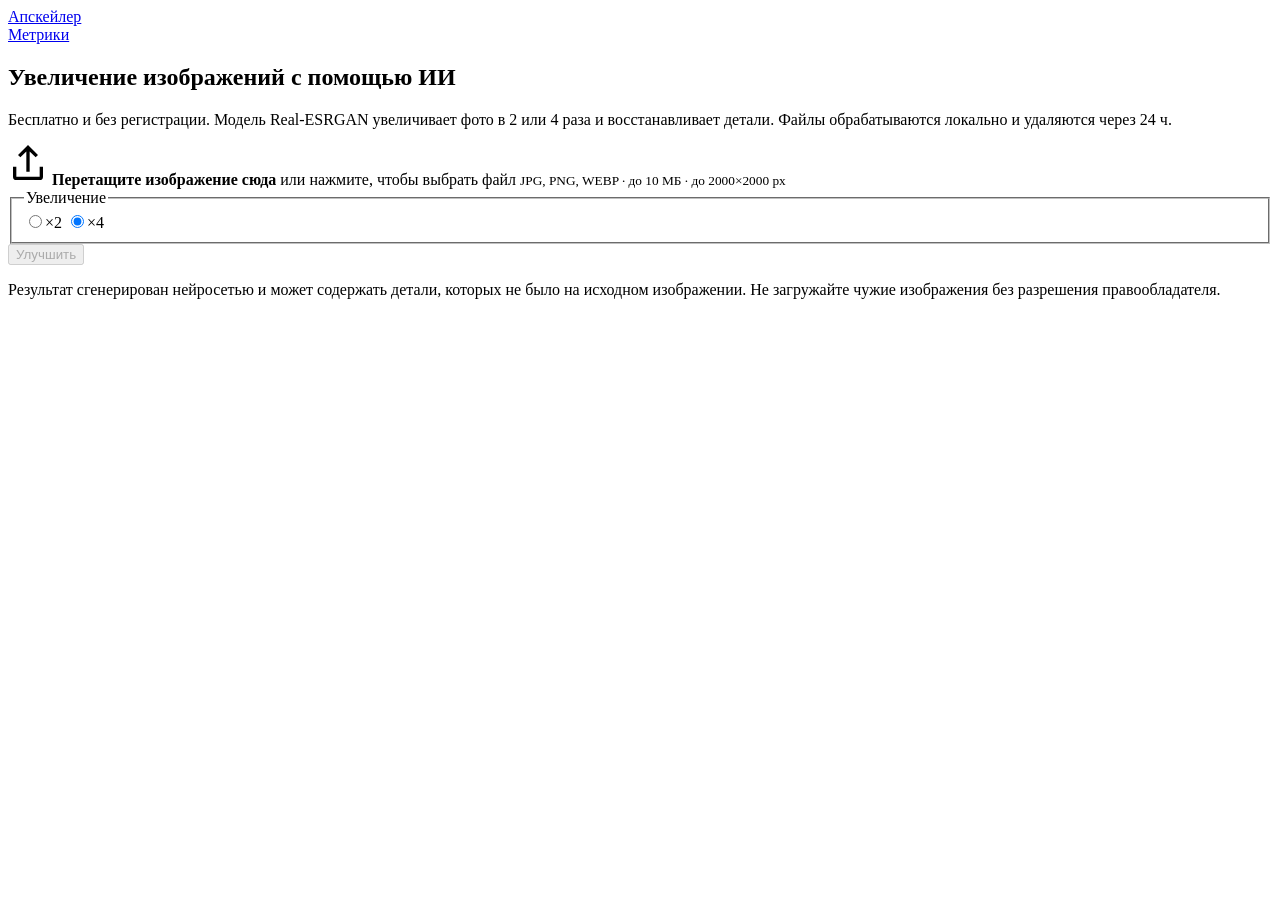
==== api/app/static/index.html @ 84bba991 "MVP веб-сервиса апскейлинга изображений - api: FastAPI, проверка файлов (FR-001), анонимная сессия и" ====
<!doctype html>
<html lang="ru">
<head>
  <meta charset="utf-8">
  <meta name="viewport" content="width=device-width, initial-scale=1">
  <title>Апскейлер — увеличение изображений с помощью ИИ</title>
  <link rel="stylesheet" href="/static/styles.css">
</head>
<body>
  <header class="top">
    <div class="wrap top__inner">
      <a class="logo" href="/">Апскейлер</a>
      <nav><a href="/metrics">Метрики</a></nav>
    </div>
  </header>

  <main class="wrap">
    <section class="hero">
      <h1>Увеличение изображений с помощью ИИ</h1>
      <p>Бесплатно и без регистрации. Модель Real-ESRGAN увеличивает фото в 2 или 4 раза и
        восстанавливает детали. Файлы обрабатываются локально и удаляются через <span data-retention>24</span> ч.</p>
    </section>

    <!-- Шаг 1: загрузка (FR-001, FR-002) -->
    <section class="card" id="upload-card">
      <label class="dropzone" id="dropzone" tabindex="0">
        <input type="file" id="file-input" accept="image/jpeg,image/png,image/webp" hidden>
        <div class="dropzone__empty" id="drop-empty">
          <svg viewBox="0 0 24 24" width="40" height="40" aria-hidden="true"><path fill="currentColor" d="M19 13v6H5v-6H3v6a2 2 0 0 0 2 2h14a2 2 0 0 0 2-2v-6h-2Zm-6-9.17 3.59 3.58L18 6l-6-6-6 6 1.41 1.41L11 3.83V16h2V3.83Z"/></svg>
          <strong>Перетащите изображение сюда</strong>
          <span>или нажмите, чтобы выбрать файл</span>
          <small id="limits-hint">JPG, PNG, WEBP · до 10 МБ · до 2000×2000 px</small>
        </div>
        <div class="dropzone__file" id="drop-file" hidden>
          <img id="thumb" alt="Выбранное изображение">
          <div>
            <strong id="file-name"></strong>
            <span id="file-meta"></span>
            <button type="button" class="link" id="change-file">Выбрать другой файл</button>
          </div>
        </div>
      </label>

      <div class="controls">
        <fieldset class="segmented" id="scale-group">
          <legend>Увеличение</legend>
          <label><input type="radio" name="scale" value="2"><span>×2</span></label>
          <label><input type="radio" name="scale" value="4" checked><span>×4</span></label>
        </fieldset>
        <span class="out-size" id="out-size"></span>
        <button class="btn btn--primary" id="start-btn" disabled>Улучшить</button>
      </div>
      <p class="error" id="upload-error" role="alert" hidden></p>
    </section>

    <!-- Шаг 2: прогресс (FR-004) -->
    <section class="card" id="progress-card" hidden>
      <div class="progress__head">
        <strong id="progress-title">Загрузка…</strong>
        <span id="progress-value">0%</span>
      </div>
      <div class="progress" role="progressbar" aria-valuemin="0" aria-valuemax="100" aria-labelledby="progress-title">
        <div class="progress__bar" id="progress-bar"></div>
      </div>
      <p class="muted" id="progress-note">Обработка выполняется по одной задаче; при нескольких пользователях задача ждёт в очереди.</p>
    </section>

    <!-- Шаг 3: результат (FR-004, FR-006, FR-009) -->
    <section class="card" id="result-card" hidden>
      <div class="result__head">
        <div class="tabs" role="tablist">
          <button role="tab" class="tab is-active" data-view="compare" aria-selected="true">До / после</button>
          <button role="tab" class="tab" data-view="diff" aria-selected="false">Карта изменений</button>
        </div>
        <span class="badge badge--warn" id="face-flag" hidden>Зона активной генерации деталей</span>
      </div>

      <div class="viewer" id="view-compare">
        <div class="compare" id="compare">
          <img id="img-after" alt="После обработки">
          <div class="compare__before"><img id="img-before" alt="До обработки (бикубическое увеличение)"></div>
          <div class="compare__handle" aria-hidden="true"></div>
          <span class="compare__label compare__label--l">До</span>
          <span class="compare__label compare__label--r">После</span>
          <input type="range" min="0" max="100" value="50" id="compare-range" aria-label="Положение разделителя «до/после»">
        </div>
      </div>
      <div class="viewer" id="view-diff" hidden>
        <img id="img-diff" class="diff" alt="Карта изменений">
        <p class="legend"><span class="legend__bar"></span>Тёмное — результат близок к обычному увеличению; яркое — детали достроены моделью.</p>
      </div>

      <dl class="stats" id="stats"></dl>

      <ul class="notices" id="notices"></ul>

      <div class="actions">
        <a class="btn btn--primary" id="download-btn" href="#">Скачать результат</a>
        <button class="btn" id="new-btn">Новое изображение</button>
        <button class="btn btn--ghost" id="delete-btn">Удалить файлы сейчас</button>
      </div>
      <p class="muted" id="expires"></p>
    </section>
  </main>

  <footer class="wrap foot">
    <p>Результат сгенерирован нейросетью и может содержать детали, которых не было на исходном изображении.
      Не загружайте чужие изображения без разрешения правообладателя.</p>
  </footer>

  <script src="/static/app.js"></script>
</body>
</html>
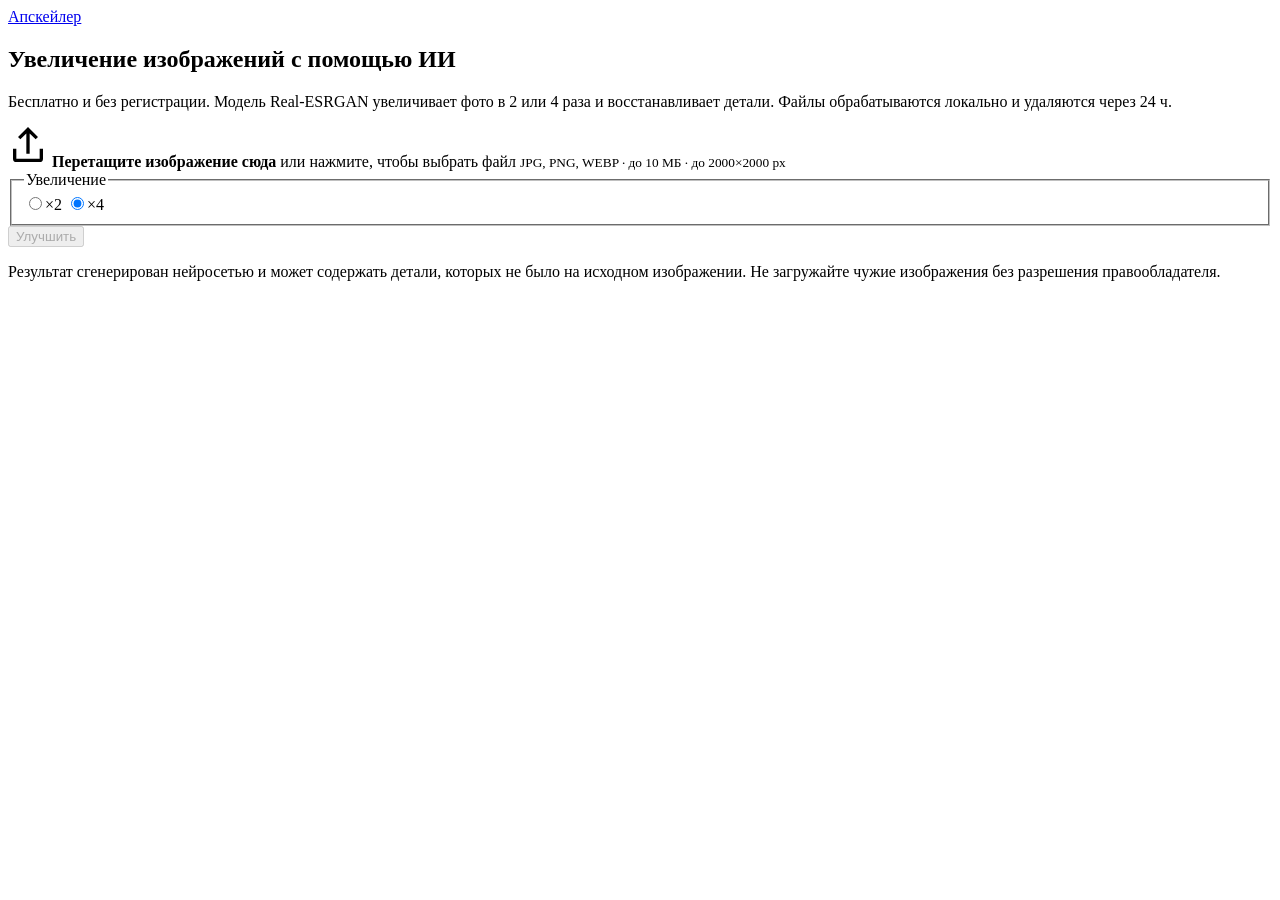
==== commit 2228a74c: "Убрать ссылку «Метрики» из шапки главной страницы В режиме демонстрации /metrics снаружи отвечает 40" ====
--- a/api/app/static/index.html
+++ b/api/app/static/index.html
@@ -10,7 +10,6 @@
   <header class="top">
     <div class="wrap top__inner">
       <a class="logo" href="/">Апскейлер</a>
-      <nav><a href="/metrics">Метрики</a></nav>
     </div>
   </header>
 
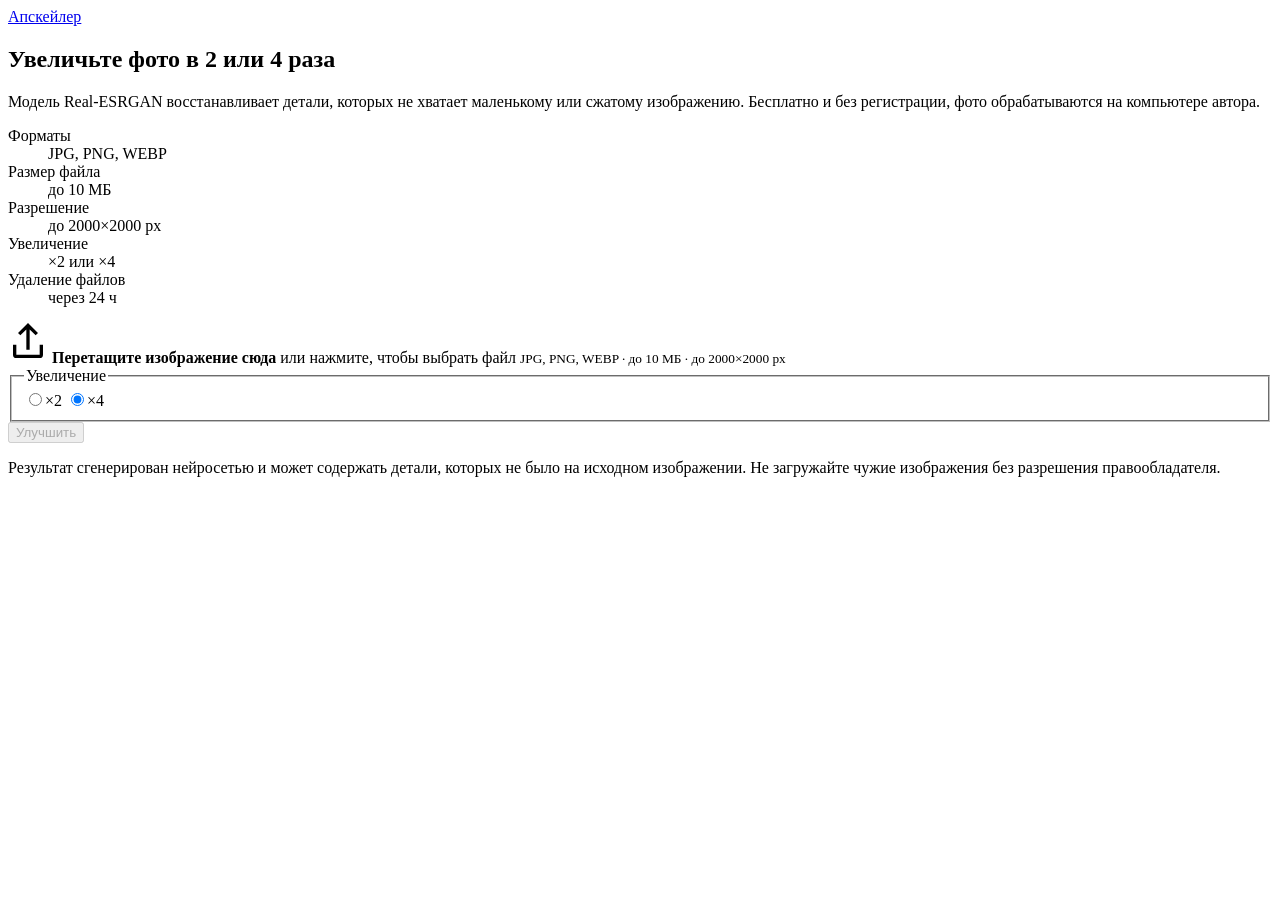
==== commit d26e9264: "Интерфейс по antislop: исправления 1–9 и своё оформление Исправления: - тексты без тире «—»; прочерк" ====
--- a/api/app/static/index.html
+++ b/api/app/static/index.html
@@ -3,7 +3,7 @@
 <head>
   <meta charset="utf-8">
   <meta name="viewport" content="width=device-width, initial-scale=1">
-  <title>Апскейлер — увеличение изображений с помощью ИИ</title>
+  <title>Апскейлер: увеличение фото в 2 или 4 раза</title>
   <link rel="stylesheet" href="/static/styles.css">
 </head>
 <body>
@@ -15,9 +15,19 @@
 
   <main class="wrap">
     <section class="hero">
-      <h1>Увеличение изображений с помощью ИИ</h1>
-      <p>Бесплатно и без регистрации. Модель Real-ESRGAN увеличивает фото в 2 или 4 раза и
-        восстанавливает детали. Файлы обрабатываются локально и удаляются через <span data-retention>24</span> ч.</p>
+      <div>
+        <h1>Увеличьте фото в&nbsp;2 или 4&nbsp;раза</h1>
+        <p class="hero__lead">Модель Real-ESRGAN восстанавливает детали, которых не хватает маленькому
+          или сжатому изображению. Бесплатно и без регистрации, фото обрабатываются на компьютере автора.</p>
+        <div class="motif" aria-hidden="true"></div>
+      </div>
+      <dl class="spec" aria-label="Ограничения сервиса">
+        <div><dt>Форматы</dt><dd id="spec-formats">JPG, PNG, WEBP</dd></div>
+        <div><dt>Размер файла</dt><dd id="spec-size">до 10 МБ</dd></div>
+        <div><dt>Разрешение</dt><dd id="spec-side">до 2000×2000 px</dd></div>
+        <div><dt>Увеличение</dt><dd>×2 или ×4</dd></div>
+        <div><dt>Удаление файлов</dt><dd>через <span data-retention>24</span> ч</dd></div>
+      </dl>
     </section>
 
     <!-- Шаг 1: загрузка (FR-001, FR-002) -->
@@ -31,7 +41,7 @@
           <small id="limits-hint">JPG, PNG, WEBP · до 10 МБ · до 2000×2000 px</small>
         </div>
         <div class="dropzone__file" id="drop-file" hidden>
-          <img id="thumb" alt="Выбранное изображение">
+          <img id="thumb" alt="Выбранное изображение" width="96" height="96">
           <div>
             <strong id="file-name"></strong>
             <span id="file-meta"></span>
@@ -41,13 +51,15 @@
       </label>
 
       <div class="controls">
-        <fieldset class="segmented" id="scale-group">
-          <legend>Увеличение</legend>
-          <label><input type="radio" name="scale" value="2"><span>×2</span></label>
-          <label><input type="radio" name="scale" value="4" checked><span>×4</span></label>
+        <fieldset class="scale" id="scale-group">
+          <legend class="field-label">Увеличение</legend>
+          <div class="segmented">
+            <label><input type="radio" name="scale" value="2"><span>×2</span></label>
+            <label><input type="radio" name="scale" value="4" checked><span>×4</span></label>
+          </div>
         </fieldset>
         <span class="out-size" id="out-size"></span>
-        <button class="btn btn--primary" id="start-btn" disabled>Улучшить</button>
+        <button type="button" class="btn btn--primary" id="start-btn" disabled>Улучшить</button>
       </div>
       <p class="error" id="upload-error" role="alert" hidden></p>
     </section>
@@ -67,27 +79,31 @@
     <!-- Шаг 3: результат (FR-004, FR-006, FR-009) -->
     <section class="card" id="result-card" hidden>
       <div class="result__head">
-        <div class="tabs" role="tablist">
-          <button role="tab" class="tab is-active" data-view="compare" aria-selected="true">До / после</button>
-          <button role="tab" class="tab" data-view="diff" aria-selected="false">Карта изменений</button>
+        <div class="tabs" role="tablist" aria-label="Вид результата">
+          <button type="button" role="tab" class="tab is-active" id="tab-compare" data-view="compare"
+                  aria-selected="true" aria-controls="view-compare">До / после</button>
+          <button type="button" role="tab" class="tab" id="tab-diff" data-view="diff"
+                  aria-selected="false" aria-controls="view-diff" tabindex="-1">Карта изменений</button>
         </div>
         <span class="badge badge--warn" id="face-flag" hidden>Зона активной генерации деталей</span>
       </div>
 
-      <div class="viewer" id="view-compare">
+      <!-- width/height задают пропорции до загрузки превью (без скачка страницы), app.js ставит реальные -->
+      <div class="viewer" id="view-compare" role="tabpanel" aria-labelledby="tab-compare">
         <div class="compare" id="compare">
-          <img id="img-after" alt="После обработки">
-          <div class="compare__before"><img id="img-before" alt="До обработки (бикубическое увеличение)"></div>
+          <img id="img-after" alt="После обработки" width="1600" height="1200">
+          <div class="compare__before"><img id="img-before" alt="До обработки (бикубическое увеличение)" width="1600" height="1200"></div>
           <div class="compare__handle" aria-hidden="true"></div>
           <span class="compare__label compare__label--l">До</span>
           <span class="compare__label compare__label--r">После</span>
           <input type="range" min="0" max="100" value="50" id="compare-range" aria-label="Положение разделителя «до/после»">
         </div>
       </div>
-      <div class="viewer" id="view-diff" hidden>
-        <img id="img-diff" class="diff" alt="Карта изменений">
-        <p class="legend"><span class="legend__bar"></span>Тёмное — результат близок к обычному увеличению; яркое — детали достроены моделью.</p>
+      <div class="viewer" id="view-diff" role="tabpanel" aria-labelledby="tab-diff" hidden>
+        <img id="img-diff" class="diff" alt="Карта изменений" width="1600" height="1200">
+        <p class="legend"><span class="legend__bar" aria-hidden="true"></span>Тёмное: результат близок к обычному увеличению. Яркое: детали достроены моделью.</p>
       </div>
+      <p class="error" id="preview-error" role="alert" hidden></p>
 
       <dl class="stats" id="stats"></dl>
 
@@ -95,8 +111,8 @@
 
       <div class="actions">
         <a class="btn btn--primary" id="download-btn" href="#">Скачать результат</a>
-        <button class="btn" id="new-btn">Новое изображение</button>
-        <button class="btn btn--ghost" id="delete-btn">Удалить файлы сейчас</button>
+        <button type="button" class="btn" id="new-btn">Новое изображение</button>
+        <button type="button" class="btn btn--ghost" id="delete-btn">Удалить файлы сейчас</button>
       </div>
       <p class="muted" id="expires"></p>
     </section>
